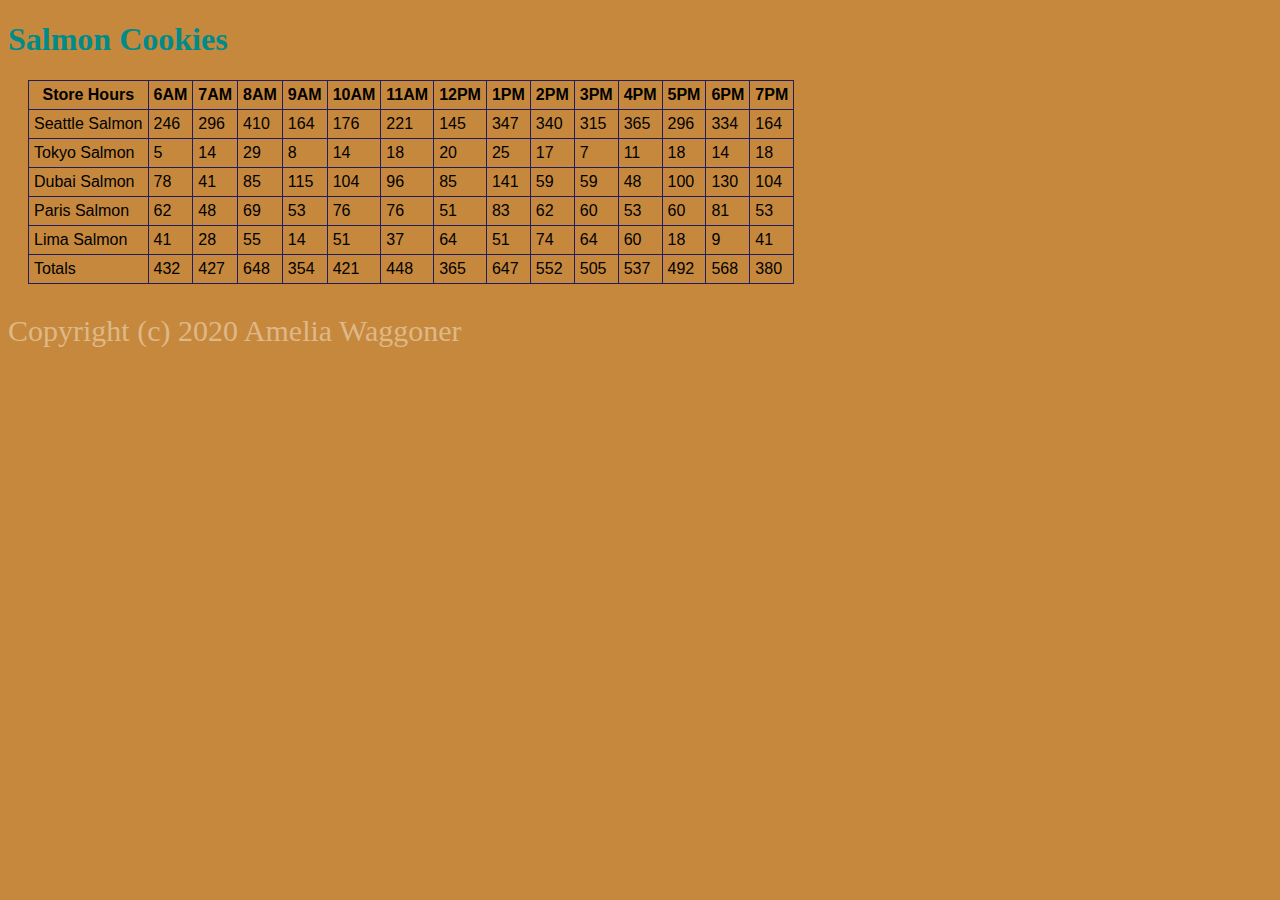
==== sales.html @ 8ed84d75 "finished adding totals for each store and finished cleaning up sales page" ====
<!DOCTYPE html>
<html>

  <head>
    <title>About Amelia</title>
    <link href="style.css" type="text/css" rel="stylesheet" />
  </head>

  <body>
    <header>
    <h1 class>Salmon Cookies</h1>
  </header>

  <main>
    <table>
    <thead>
      <tr>
        <th>Store Hours</th>
        <th>6AM</th>
        <th>7AM</th>
        <th>8AM</th>
        <th>9AM</th>
        <th>10AM</th>
        <th>11AM</th>
        <th>12PM</th>
        <th>1PM</th>
        <th>2PM</th>
        <th>3PM</th>
        <th>4PM</th>
        <th>5PM</th>
        <th>6PM</th>
        <th>7PM</th>
      </tr>
    </thead>
    <tbody id="CookieTable"></tbody>
    <tfoot id="CookieTable"></tfoot>
  </table>

   <nav>
    <ul id="seattle-ul"></ul>
   </nav>

   <nav>
    <ul id="tokyo-ul"></ul>
   </nav>
  
  <nav>
    <ul id="dubai-ul"></ul>
  </nav>
  
  <nav>
    <ul id="paris-ul"></ul>
  </nav>
  <nav>
    <ul id="lima-ul"></ul>
  </nav>
  </main>
  <footer>
    <p>Copyright (c) 2020 Amelia Waggoner</p>
  </footer>
</body>
<script src="app.js"></script>
</html>
---- style.css ----
header{
font-family: 'Tangerine', serif;
color: darkcyan;
}

body{
font-family: sans-serif;
background-color: rgba(182, 102, 5, 0.776);
}

h2{
font-family: 'Tangerine', serif;
font-size: 50px;
text-shadow: darkgray;
color:rgb(40, 88, 71);
}

p{
font-family: Georgia;
font-size: 30px;
color:burlywood;
}
 
img {
  max-width: 200px;
}

table {
  border: solid #201d64 1px;
  border-collapse: collapse;
  margin: 20px;
}
th, td {
  border: solid #201d64 1px;
  padding: 5px;
}
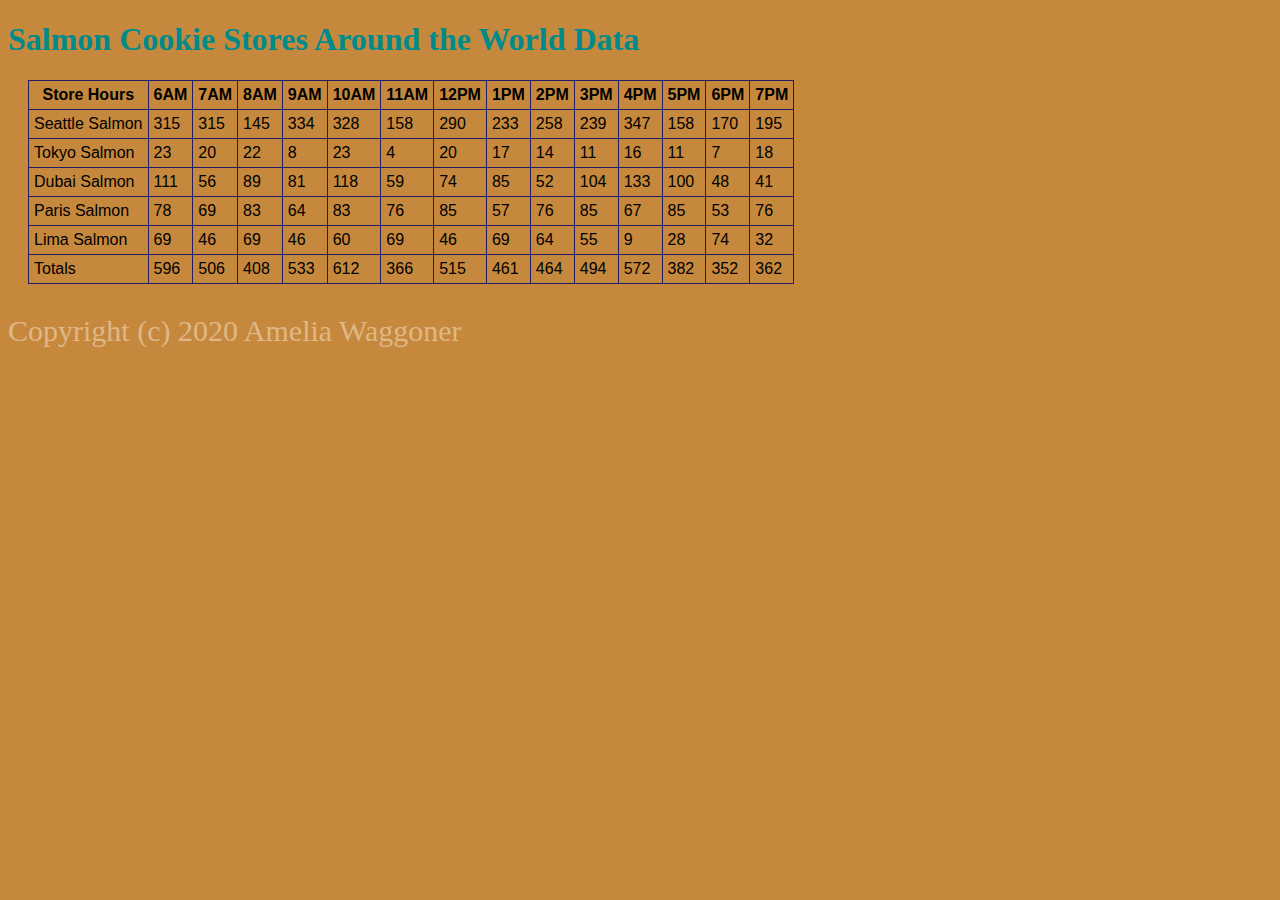
==== commit aec1cb0a: "added pictures to main page" ====
--- a/sales.html
+++ b/sales.html
@@ -8,7 +8,7 @@
 
   <body>
     <header>
-    <h1 class>Salmon Cookies</h1>
+    <h1 class>Salmon Cookie Stores Around the World Data</h1>
   </header>
 
   <main>
--- a/style.css
+++ b/style.css
@@ -1,6 +1,7 @@
 header{
 font-family: 'Tangerine', serif;
 color: darkcyan;
+
 }
 
 body{
@@ -22,7 +23,7 @@
 }
  
 img {
-  max-width: 200px;
+  max-width: 400px;
 }
 
 table {
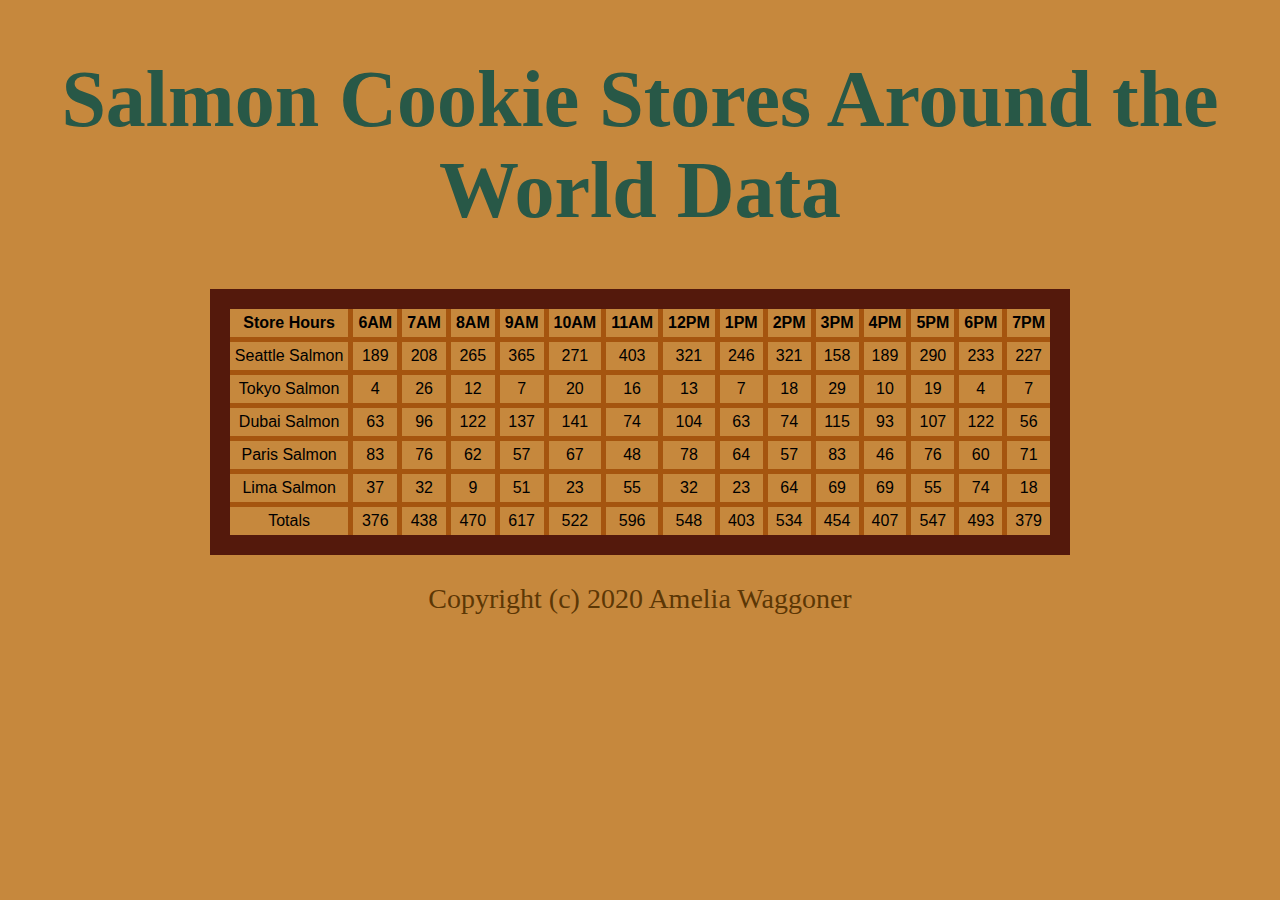
==== commit c939d11e: "added more css to sales page" ====
--- a/sales.html
+++ b/sales.html
@@ -2,13 +2,13 @@
 <html>
 
   <head>
-    <title>About Amelia</title>
+    <title>Salmon Cookie Sales Page</title>
     <link href="style.css" type="text/css" rel="stylesheet" />
   </head>
 
   <body>
-    <header>
-    <h1 class>Salmon Cookie Stores Around the World Data</h1>
+    <header class="saleh1">
+    <h1>Salmon Cookie Stores Around the World Data</h1>
   </header>
 
   <main>
--- a/style.css
+++ b/style.css
@@ -1,37 +1,112 @@
-header{
+header {
 font-family: 'Tangerine', serif;
-color: darkcyan;
+text-align: center;
+font-weight: bold;
+font-size: 60px;
+color: rgb(155, 61, 10);
+}
+
+.chinook {
+  width: 600px;
+  height: 200px;
+}
+
+.salmon {
+  width: 650px;
+  height: 220px;
+}
+
+body {
+  font-family: sans-serif;
+  text-align: center;
+  background-color: rgba(182, 102, 5, 0.776);
 
 }
 
-body{
-font-family: sans-serif;
-background-color: rgba(182, 102, 5, 0.776);
+h2 {
+  font-family: 'Tangerine', serif;
+  font-size: 70px;
+  text-shadow: darkgray;
+  color:rgb(40, 88, 71);
 }
 
-h2{
-font-family: 'Tangerine', serif;
-font-size: 50px;
-text-shadow: darkgray;
-color:rgb(40, 88, 71);
+.cutter{
+  width: 200px;
+  height: 200px;
 }
 
-p{
+.cookie {
+  width: 315px;
+  height: 200;
+}
+
+p {
 font-family: Georgia;
-font-size: 30px;
-color:burlywood;
+font-size: 28px;
+color:rgb(92, 55, 5);
 }
- 
-img {
-  max-width: 400px;
+
+.family {
+  width: 500px;
+  height: 250px;
+}
+
+.tshirttext {
+  font-family: Georgia;
+font-size: 28px;
+color:rgb(92, 55, 5);
+}
+
+.tshirt {
+  width: 200px;
+  height: 200px;
+}
+
+.locations {
+  font-family: Georgia;
+font-size: 28px;
+color:rgb(92, 55, 5);
+}
+
+.contacth2 {
+  font-family: 'Tangerine', serif;
+  font-size: 70px;
+  font-weight: bold;
+  text-shadow: darkgray;
+  color: rgb(216, 83, 12);
+}
+
+.pcontact {
+  font-family: 'Tangerine', serif;
+  font-weight: bold;
+  font-size: 70px;
+  text-shadow: darkgray;
+  color: rgb(216, 83, 12);
+}
+
+.bottom {
+  font-family: 'Tangerine', serif;
+  font-weight: bold;
+  font-size: 70px;
+  text-shadow: darkgray;
+  color: rgb(216, 83, 12);
+}
+
+.saleh1{
+font-family: 'Tangerine', serif;
+text-align: center;
+font-weight: bold;
+font-size: 40px;
+color: rgb(40, 88, 71);
 }
 
 table {
-  border: solid #201d64 1px;
+  border: solid #54190c 20px;
   border-collapse: collapse;
-  margin: 20px;
+  margin-left: auto;
+  margin-right: auto;
 }
 th, td {
-  border: solid #201d64 1px;
+  border: solid #a5550f 5px;
   padding: 5px;
 }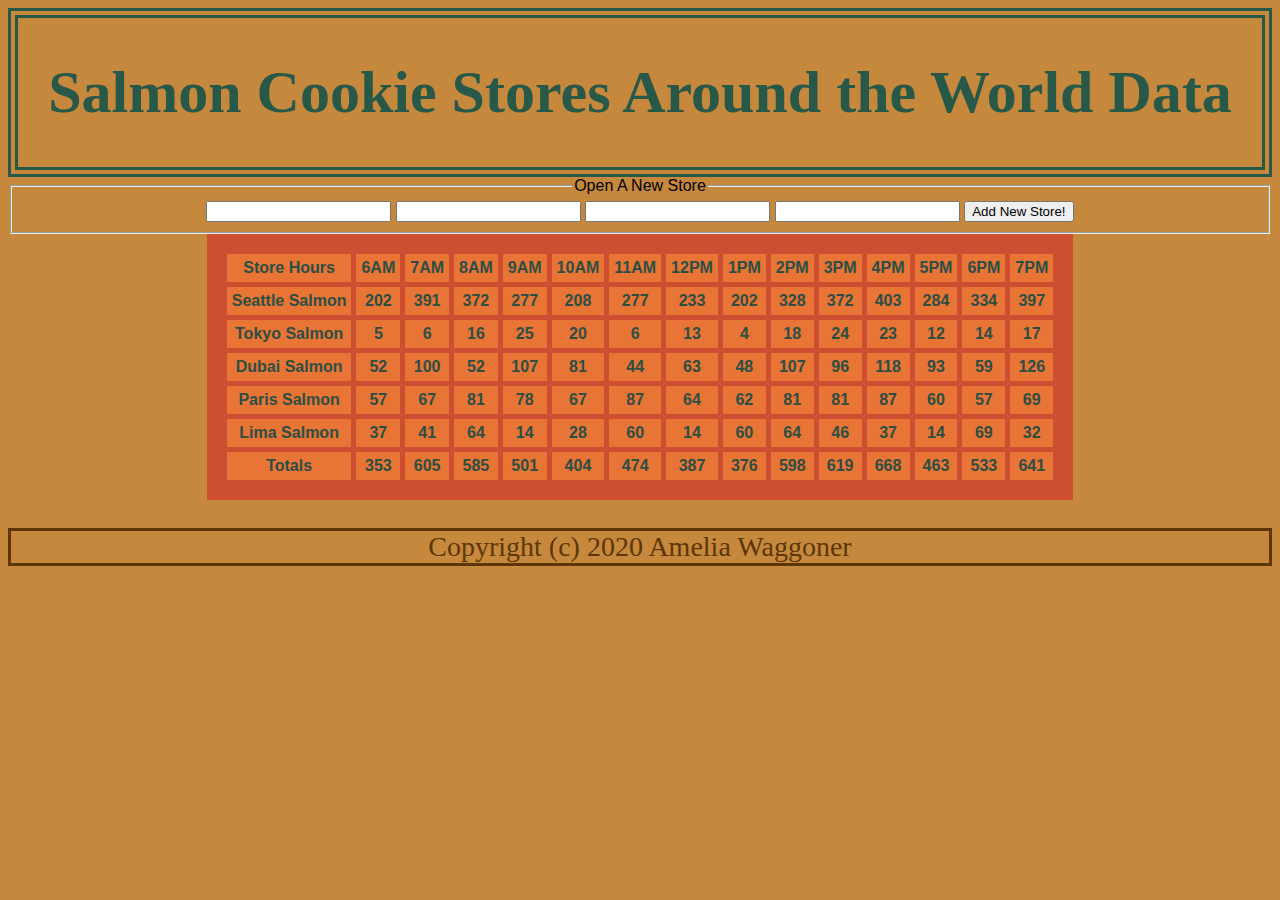
==== commit 9536a8d0: "added form to sales page" ====
--- a/sales.html
+++ b/sales.html
@@ -12,6 +12,28 @@
   </header>
 
   <main>
+
+    <form id="newStore">
+     <fieldset>
+       <legend>Open A New Store</legend>
+
+        <label for="nameStore"></label>
+        <input type="text" name="nameStore">
+
+        <label for="minCustomer"></label>
+        <input type="number" name="minCustomer">
+
+        <label for="maxCustomer"></label>
+        <input type="number" name="maxCustomer">
+
+        <label for="avCookiePur"></label>
+        <input type="number" name="avCookiePur">
+
+        <button>Add New Store!</button>
+
+     </fieldset>
+    </form>  
+
     <table>
     <thead>
       <tr>
--- a/style.css
+++ b/style.css
@@ -2,16 +2,23 @@
 font-family: 'Tangerine', serif;
 text-align: center;
 font-weight: bold;
-font-size: 60px;
-color: rgb(155, 61, 10);
+font-size: 65px;
+color: rgb(216, 66, 12);
+}
+
+.title {
+  border-style:double;
+  border-width: 25px;
 }
 
 .chinook {
+  float: none;
   width: 600px;
   height: 200px;
 }
 
 .salmon {
+  float: none;
   width: 650px;
   height: 220px;
 }
@@ -28,14 +35,18 @@
   font-size: 70px;
   text-shadow: darkgray;
   color:rgb(40, 88, 71);
+  border-style: double;
+  border-width: 20px;
 }
 
 .cutter{
+  float: none;
   width: 200px;
   height: 200px;
 }
 
 .cookie {
+  float: none;
   width: 315px;
   height: 200;
 }
@@ -44,28 +55,36 @@
 font-family: Georgia;
 font-size: 28px;
 color:rgb(92, 55, 5);
+border-style: solid;
 }
 
 .family {
+  float: none;
   width: 500px;
   height: 250px;
 }
 
 .tshirttext {
-  font-family: Georgia;
-font-size: 28px;
-color:rgb(92, 55, 5);
+ display: inline-block;
+ font-family: Georgia;
+ font-size: 28px;
+ color:rgb(92, 55, 5);
+ border-style: solid;
 }
 
 .tshirt {
+  float: none;
   width: 200px;
   height: 200px;
 }
 
 .locations {
+  display: inline-block;
   font-family: Georgia;
-font-size: 28px;
-color:rgb(92, 55, 5);
+  font-size: 35px;
+  color:rgb(92, 55, 5);
+  border-style: solid;
+  
 }
 
 .contacth2 {
@@ -84,6 +103,12 @@
   color: rgb(216, 83, 12);
 }
 
+.stuffedfish {
+  float: none;
+  width: 300px;
+  height: 300px;
+}
+
 .bottom {
   font-family: 'Tangerine', serif;
   font-weight: bold;
@@ -96,17 +121,23 @@
 font-family: 'Tangerine', serif;
 text-align: center;
 font-weight: bold;
-font-size: 40px;
+font-size: 30px;
 color: rgb(40, 88, 71);
+border-style: double;
+border-width: 10px;
 }
 
 table {
-  border: solid #54190c 20px;
+  color: rgb(45, 79, 67);
+  background-color: rgb(232, 116, 54);
+  font-family: sans-serif;
+  font-weight: bold;
+  border: solid #ce4e31 20px;
   border-collapse: collapse;
   margin-left: auto;
   margin-right: auto;
 }
 th, td {
-  border: solid #a5550f 5px;
+  border: solid #ce4e31 5px;
   padding: 5px;
 }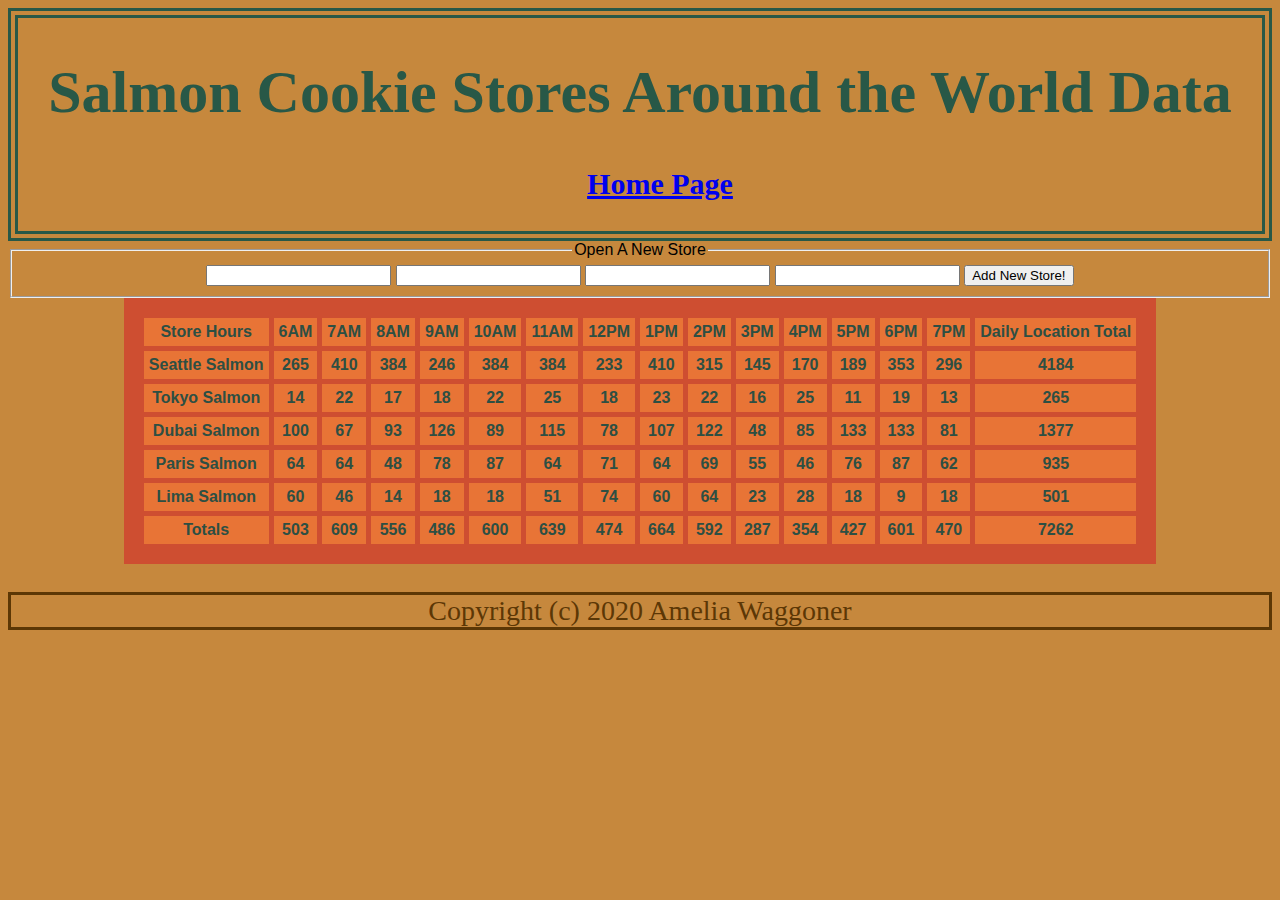
==== commit 113451e3: "added each stores totals and totals for all stores" ====
--- a/sales.html
+++ b/sales.html
@@ -9,6 +9,11 @@
   <body>
     <header class="saleh1">
     <h1>Salmon Cookie Stores Around the World Data</h1>
+    <nav>
+      <ul>
+        <a href="index.html">Home Page</a>
+      </ul>
+    </nav>
   </header>
 
   <main>
@@ -29,7 +34,7 @@
         <label for="avCookiePur"></label>
         <input type="number" name="avCookiePur">
 
-        <button>Add New Store!</button>
+        <button value="findsum" type="submit" onclick="clearcontent('clear')">Add New Store!</button>
 
      </fieldset>
     </form>  
@@ -52,6 +57,7 @@
         <th>5PM</th>
         <th>6PM</th>
         <th>7PM</th>
+        <th>Daily Location Total</th>
       </tr>
     </thead>
     <tbody id="CookieTable"></tbody>
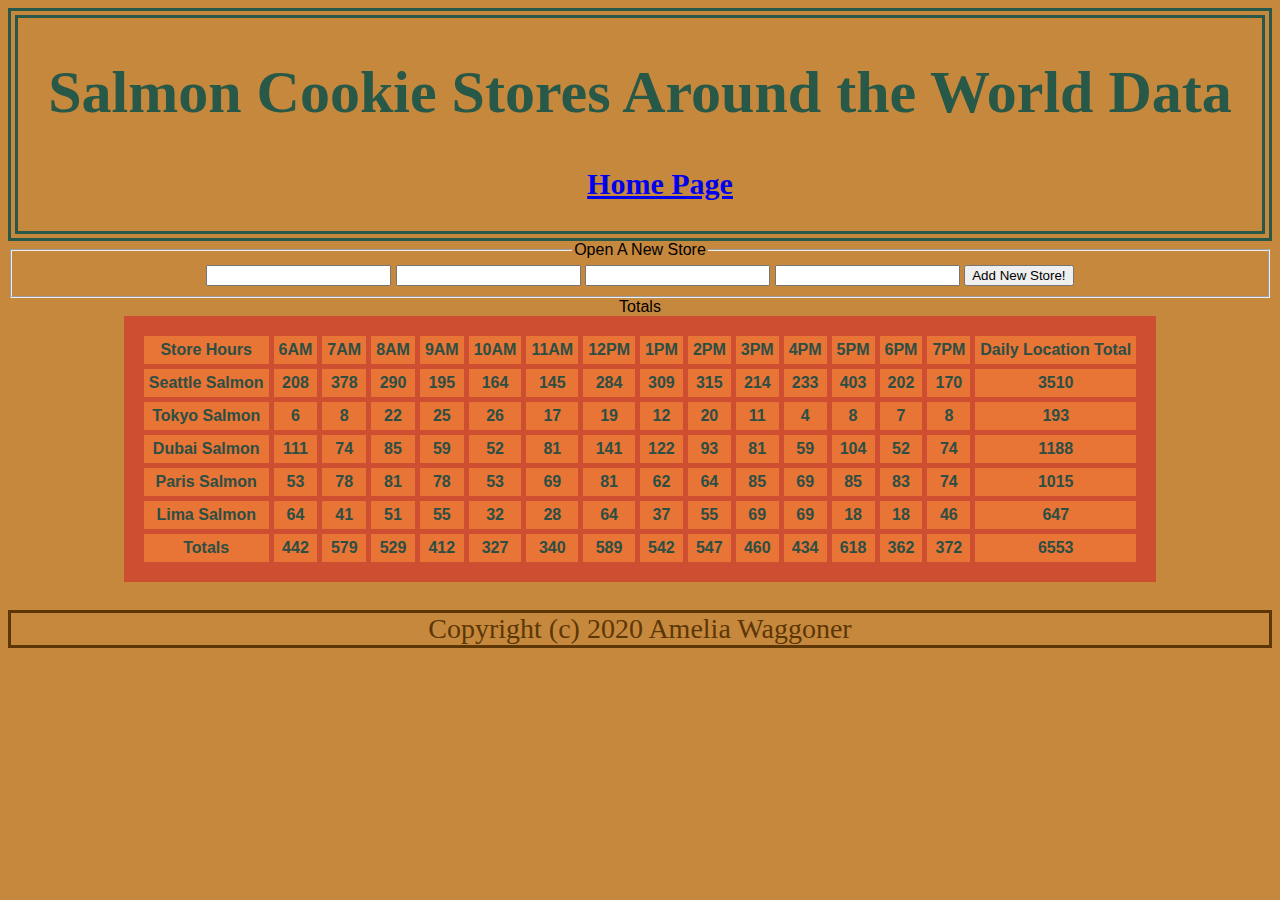
==== commit ac5226aa: "worked on html" ====
--- a/sales.html
+++ b/sales.html
@@ -61,7 +61,7 @@
       </tr>
     </thead>
     <tbody id="CookieTable"></tbody>
-    <tfoot id="CookieTable"></tfoot>
+    <tfoot>Totals</tfoot>
   </table>
 
    <nav>
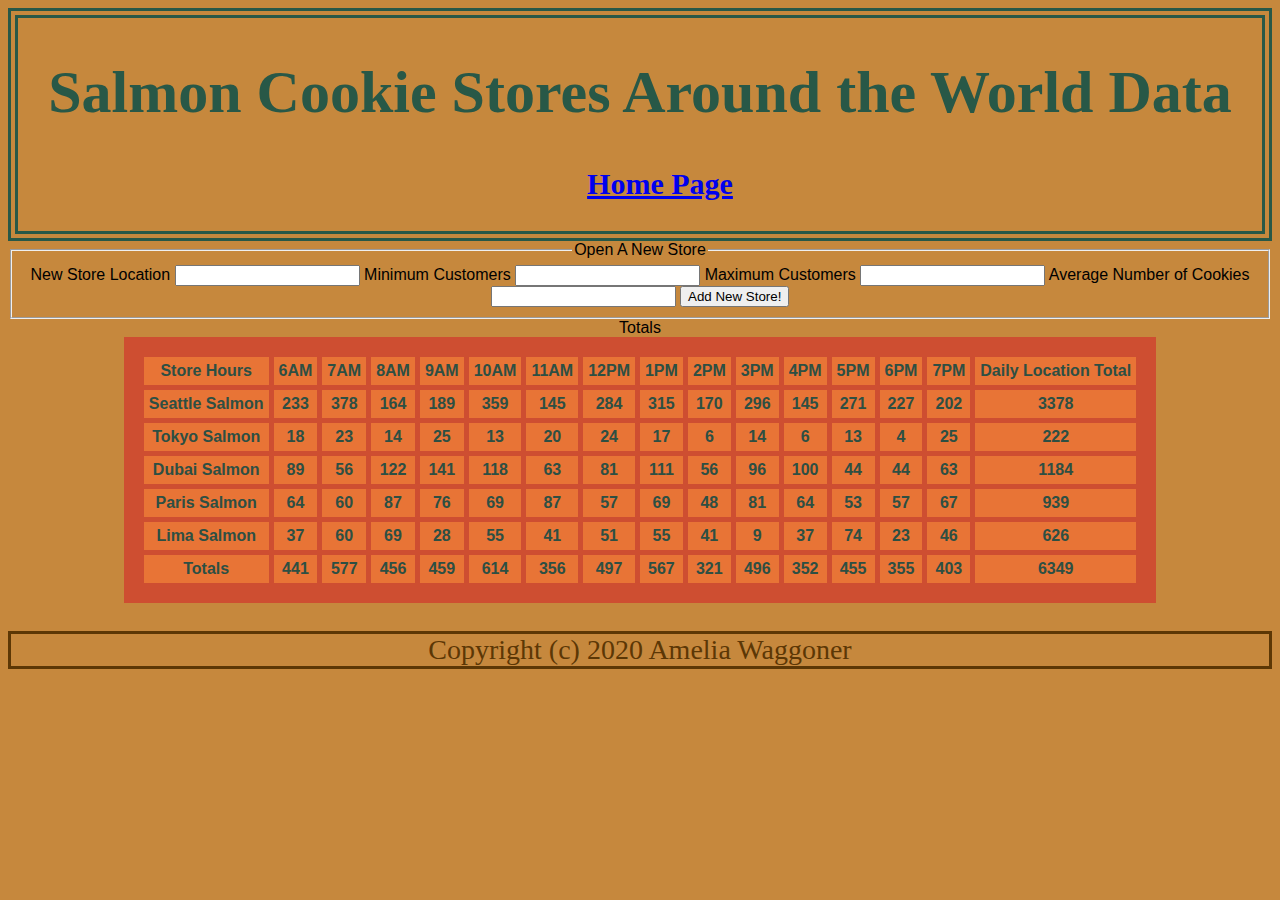
==== commit e45f693f: "added labels for form" ====
--- a/sales.html
+++ b/sales.html
@@ -22,16 +22,16 @@
      <fieldset>
        <legend>Open A New Store</legend>
 
-        <label for="nameStore"></label>
+        <label for="nameStore">New Store Location</label>
         <input type="text" name="nameStore">
 
-        <label for="minCustomer"></label>
+        <label for="minCustomer">Minimum Customers</label>
         <input type="number" name="minCustomer">
 
-        <label for="maxCustomer"></label>
+        <label for="maxCustomer">Maximum Customers</label>
         <input type="number" name="maxCustomer">
 
-        <label for="avCookiePur"></label>
+        <label for="avCookiePur">Average Number of Cookies</label>
         <input type="number" name="avCookiePur">
 
         <button value="findsum" type="submit" onclick="clearcontent('clear')">Add New Store!</button>
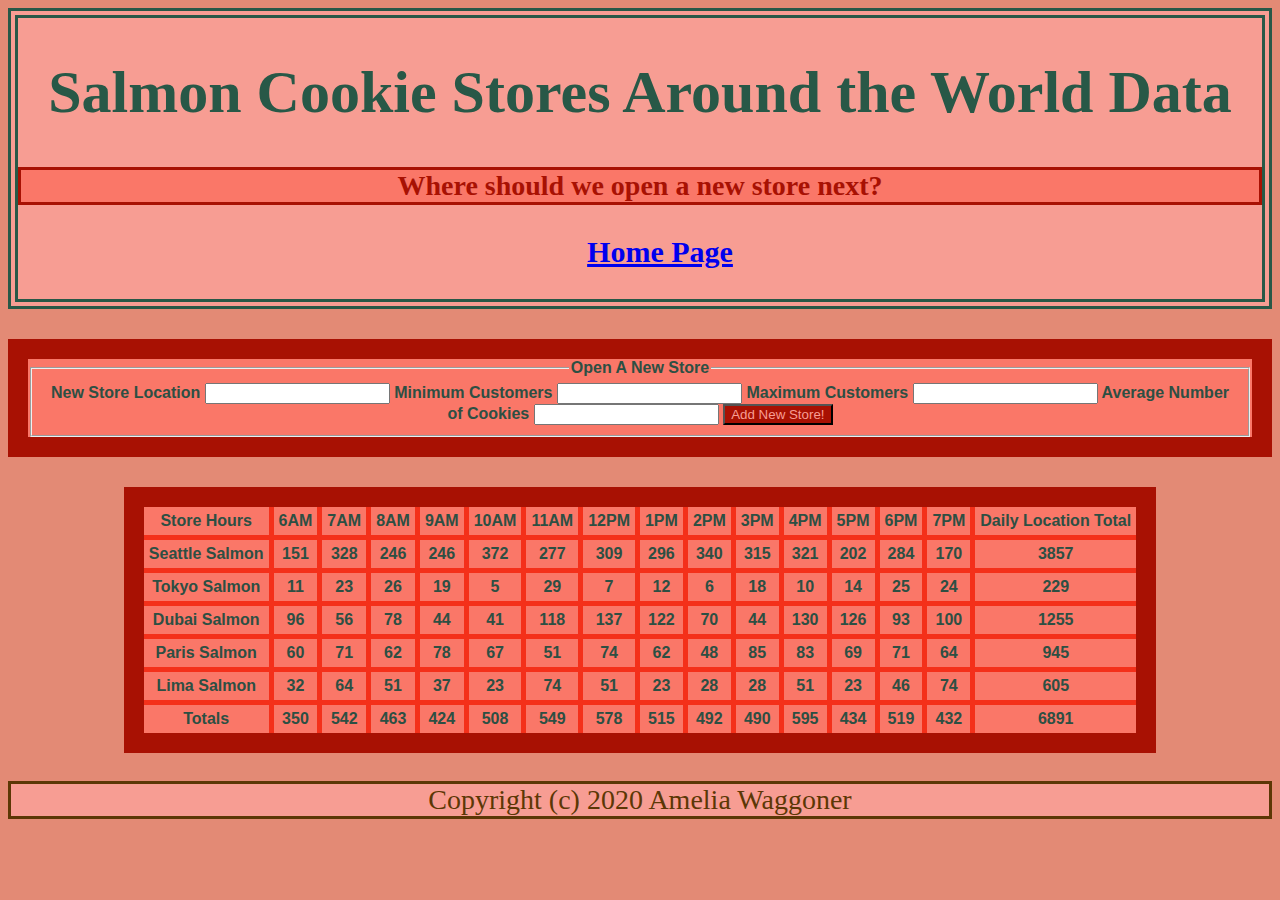
==== commit 3bfb2427: "added css to form and added store location info" ====
--- a/sales.html
+++ b/sales.html
@@ -9,6 +9,7 @@
   <body>
     <header class="saleh1">
     <h1>Salmon Cookie Stores Around the World Data</h1>
+    <p class="locationQ">Where should we open a new store next?</p>
     <nav>
       <ul>
         <a href="index.html">Home Page</a>
@@ -34,7 +35,7 @@
         <label for="avCookiePur">Average Number of Cookies</label>
         <input type="number" name="avCookiePur">
 
-        <button value="findsum" type="submit" onclick="clearcontent('clear')">Add New Store!</button>
+        <button class="newStore" value="findsum" type="submit" onclick="clearcontent('clear')">Add New Store!</button>
 
      </fieldset>
     </form>  
@@ -61,7 +62,7 @@
       </tr>
     </thead>
     <tbody id="CookieTable"></tbody>
-    <tfoot>Totals</tfoot>
+    <tfoot></tfoot>
   </table>
 
    <nav>
--- a/style.css
+++ b/style.css
@@ -3,7 +3,8 @@
 text-align: center;
 font-weight: bold;
 font-size: 65px;
-color: rgb(216, 66, 12);
+color: rgb(168, 17, 3);
+background-color: rgb(247, 157, 147);
 }
 
 .title {
@@ -26,7 +27,7 @@
 body {
   font-family: sans-serif;
   text-align: center;
-  background-color: rgba(182, 102, 5, 0.776);
+  background-color: rgba(223, 121, 96, 0.87);
 
 }
 
@@ -37,6 +38,7 @@
   color:rgb(40, 88, 71);
   border-style: double;
   border-width: 20px;
+  background-color: rgb(247, 157, 147);
 }
 
 .cutter{
@@ -56,6 +58,7 @@
 font-size: 28px;
 color:rgb(92, 55, 5);
 border-style: solid;
+background-color: rgb(247, 157, 147);
 }
 
 .family {
@@ -70,6 +73,7 @@
  font-size: 28px;
  color:rgb(92, 55, 5);
  border-style: solid;
+ background-color: rgb(247, 157, 147);
 }
 
 .tshirt {
@@ -84,7 +88,8 @@
   font-size: 35px;
   color:rgb(92, 55, 5);
   border-style: solid;
-  
+  text-align: left;
+  background-color: rgb(247, 157, 147);
 }
 
 .contacth2 {
@@ -101,6 +106,7 @@
   font-size: 70px;
   text-shadow: darkgray;
   color: rgb(216, 83, 12);
+  background-color: rgb(247, 157, 147);
 }
 
 .stuffedfish {
@@ -115,10 +121,11 @@
   font-size: 70px;
   text-shadow: darkgray;
   color: rgb(216, 83, 12);
+  background-color: rgb(247, 157, 147);
 }
 
 .saleh1{
-font-family: 'Tangerine', serif;
+font-family: Georgia;
 text-align: center;
 font-weight: bold;
 font-size: 30px;
@@ -127,17 +134,40 @@
 border-width: 10px;
 }
 
+.locationQ {
+  color:  rgb(168, 17, 3);
+  background-color: rgb(250, 119, 104); 
+}
+
 table {
   color: rgb(45, 79, 67);
-  background-color: rgb(232, 116, 54);
+  background-color: rgb(250, 119, 104);
   font-family: sans-serif;
   font-weight: bold;
-  border: solid #ce4e31 20px;
+  border: solid  rgb(168, 17, 3) 20px;
   border-collapse: collapse;
   margin-left: auto;
   margin-right: auto;
+  margin-top: 30px;
 }
 th, td {
-  border: solid #ce4e31 5px;
+  border: solid rgb(244, 48, 26) 5px;
   padding: 5px;
+}
+
+form {
+  color: rgb(45, 79, 67);
+  background-color: rgb(250, 119, 104);
+  border: solid  rgb(168, 17, 3) 20px;
+  font-family: sans-serif;
+  font-weight: bold;
+  border-collapse: collapse;
+  margin-left: auto;
+  margin-right: auto;
+  margin-top: 30px;
+}
+
+.newStore {
+  color:rgb(247, 157, 147);
+  background-color:  rgb(168, 17, 3);
 }